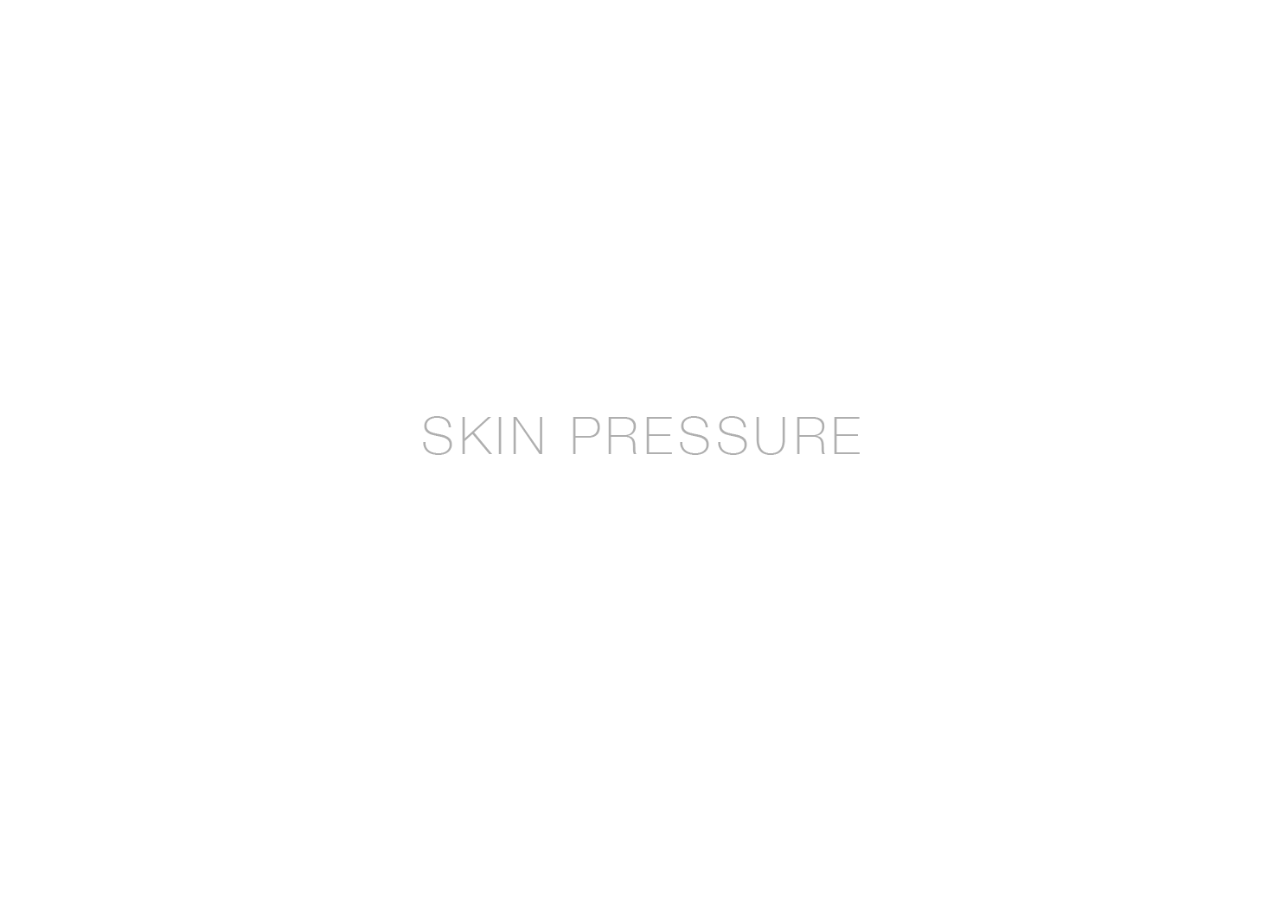
==== map/basic.html @ b2c2fc76 "d" ====
<!DOCTYPE html>
<html>
<head>
  <title>Skin pressure</title>
  <link rel="stylesheet" media="all" href="jquery-jvectormap.css"/>
  <script src="assets/jquery-1.8.2.js"></script>
  <script src="../jquery-jvectormap.js"></script>
  <script src="../lib/jquery-mousewheel.js"></script>

  <script src="../src/jvectormap.js"></script>

  <script src="../src/abstract-element.js"></script>
  <script src="../src/abstract-canvas-element.js"></script>
  <script src="../src/abstract-shape-element.js"></script>

  <script src="../src/svg-element.js"></script>
  <script src="../src/svg-group-element.js"></script>
  <script src="../src/svg-canvas-element.js"></script>
  <script src="../src/svg-shape-element.js"></script>
  <script src="../src/svg-path-element.js"></script>
  <script src="../src/svg-circle-element.js"></script>
  <script src="../src/svg-image-element.js"></script>
  <script src="../src/svg-text-element.js"></script>

  <script src="../src/vml-element.js"></script>
  <script src="../src/vml-group-element.js"></script>
  <script src="../src/vml-canvas-element.js"></script>
  <script src="../src/vml-shape-element.js"></script>
  <script src="../src/vml-path-element.js"></script>
  <script src="../src/vml-circle-element.js"></script>
  <script src="../src/vml-image-element.js"></script>

  <script src="../src/map-object.js"></script>
  <script src="../src/region.js"></script>
  <script src="../src/marker.js"></script>

  <script src="../src/vector-canvas.js"></script>
  <script src="../src/simple-scale.js"></script>
  <script src="../src/ordinal-scale.js"></script>
  <script src="../src/numeric-scale.js"></script>
  <script src="../src/color-scale.js"></script>
  <script src="../src/legend.js"></script>
  <script src="../src/data-series.js"></script>
  <script src="../src/proj.js"></script>
  <script src="../src/map.js"></script>
  <script src="assets/jquery-jvectormap-world-mill-en.js"></script>
  <script>

    $(document).ready(function() {
      
    $("#start1").fadeIn(2000);
    $("#start1").delay(2000).fadeOut(400);
    $("#start2").delay(3800).fadeIn();
    $("#Eric").delay(3900).fadeIn();
    $("#Asfand").delay(3900).fadeIn();
    $("#Zainab").delay(3910).fadeIn();
    $("#Silva").delay(3900).fadeIn();
    $("#Michael").delay(3900).fadeIn();
    $("#start3").delay(6000).fadeIn();
    $("#start2").delay(4000).fadeOut();
    $("#start3").delay(2000).fadeOut();
    $("#start4").delay(9000).fadeIn();
    $("#start4").delay(2500).fadeOut();
    $("#start5").delay(12000).fadeIn();
    $("#start6").delay(14000).fadeIn();
    $("#start7").delay(15000).fadeIn();
    $("#start8").delay(16000).fadeIn();
    $("#Silva").delay(8100).fadeOut();
    $("#Zainab").delay(10100).fadeOut();
    $("#Asfand").delay(11100).fadeOut();
    $("#Eric").delay(12100).fadeOut();
    $("#Michael").delay(13100).fadeOut();
    $("#start5").delay(7000).fadeOut();
    $("#start6").delay(5000).fadeOut();
    $("#start7").delay(4000).fadeOut();
    $("#start8").delay(3000).fadeOut();

});


// $(document).ready(function() {

// });

$(document).ready(function() {
  $("#map1").delay(24000).fadeIn(200);
  $("#map1").css({"-webkit-filter" : "blur(5px)"});
// });

// $(document).ready(function() {
$(".phantom").fadeIn(200);
// $("#blurbutton").delay(24000).fadeIn(200).css({"display" : "inline-block"});
$("#guide").delay(24000).fadeIn(200);
$("#start9").delay(20000).fadeIn(200);
$("#start10").delay(20000).fadeIn(200);
$("#start9").delay(4000).fadeOut(200);
$("#start10").delay(4000).fadeOut(200);

$('.phantom').click(function(){
      $('.popImage').fadeOut();
      $(this).fadeOut();
      $("#blurbutton").fadeOut();
      $("#start9").fadeOut();
      $("#start10").fadeOut();
      $("#map1").css({"-webkit-filter" : "blur(0px)"});
      $("#guide").fadeIn(200);
      $("#guide").css({"display" : "inline-block"});
    });
  });


function showMap(){
    jQuery(function(){

      var $ = jQuery;

      $('#map1').vectorMap({
        map: 'world_mill_en',
        zoomButtons : false,
        zoomOnScroll: false,
        backgroundColor:  "#C1ECFA",
        panOnDrag: true,
        focusOn: {
          x: 0.5,
          y: 0.5,
          scale: 1,
          animate: true
        },


        onRegionClick: function(event, code) 
                {

//   $('.phantom').click(function () {
//     $(this).fadeOut();
// });

  
if (code === 'PL') { 
    $(".phantom").fadeIn();
    $('#popImagePL').delay(100).fadeIn("fast");
    $('#popImagePL').css('top', '36%');
    $('#popImagePL').css('left', '52%');
     e.stopPropagation();
  
} 

  if (code === 'US') { 
    $(".phantom").fadeIn();
    $('#popImageUS').delay(100).fadeIn("fast");
    $('#popImageUS').css('top', '40%');
    $('#popImageUS').css('left', '25%');
     e.stopPropagation();
  
} 

if (code === 'PK') { 
    $(".phantom").fadeIn();
    $('#popImagePK').delay(100).fadeIn("fast");
    $('#popImagePK').css('top', '50%');
    $('#popImagePK').css('left', '40%');
     e.stopPropagation();
} 

if (code === 'KR') { 
    $(".phantom").fadeIn();
    $('#popImageKR').delay(100).fadeIn("fast");
    $('#popImageKR').css('top', '45%');
    $('#popImageKR').css('left', '80%');
     e.stopPropagation();
} 

if (code === 'ET') { 
    $(".phantom").fadeIn();
    $('#popImageET').delay(100).fadeIn("fast");
    $('#popImageET').css('top', '60%');
    $('#popImageET').css('left', '58%');
     e.stopPropagation();
} 

if (code === 'TZ') { 
    $(".phantom").fadeIn();
    $('#popImageTZ').delay(100).fadeIn("fast");
    $('#popImageTZ').css('top', '68%');
    $('#popImageTZ').css('left', '57%');
     e.stopPropagation();
} 

if (code === 'RU') { 
    $(".phantom").fadeIn();
    $('#popImageRU').delay(100).fadeIn("fast");
    $('#popImageRU').css('top', '32%');
    $('#popImageRU').css('left', '60%');
     e.stopPropagation();
} 

if (code === 'CN') { 
    $(".phantom").fadeIn();
    $('#popImageCN').delay(100).fadeIn("fast");
    $('#popImageCN').css('top', '50%');
    $('#popImageCN').css('left', '55%');
     e.stopPropagation();
} 

if (code === 'PH') { 
    $(".phantom").fadeIn();
    $('#popImagePH').delay(100).fadeIn("fast");
    $('#popImagePH').css('top', '55%');
    $('#popImagePH').css('left', '80%');
     e.stopPropagation();
} 

if (code === 'BR') { 
    $(".phantom").fadeIn();
    $('#popImageBR').delay(100).fadeIn("fast");
    $('#popImageBR').css('top', '60%');
    $('#popImageBR').css('left', '30%');
     e.stopPropagation();
} 

if (code === 'MD') { 
    $(".phantom").fadeIn();
    $('#popImageMD').delay(100).fadeIn("fast");
    $('#popImageMD').css('top', '40%');
    $('#popImageMD').css('left', '57%');
     e.stopPropagation();
} 

if (code === 'ID') { 
    $(".phantom").fadeIn();
    $('#popImageID').delay(100).fadeIn("fast");
    $('#popImageID').css('top', '65%');
    $('#popImageID').css('left', '80%');
     e.stopPropagation();
} 

if (code === 'TW') { 
    $(".phantom").fadeIn();
    $('#popImageTW').delay(100).fadeIn("fast");
    $('#popImageTW').css('top', '55%');
    $('#popImageTW').css('left', '80%');
     e.stopPropagation();
} 





 
                },
        series: {
          regions: [{
            backgroundColor:  "#C1ECFA",
            scale: [ '#402E21', '#F7CCAA'],
            normalizeFunction: 'polynomial',
            values: {
             
              "BR": 300.24,


             
               "CN": 700,
              
               "ET": 30.94,
              
            
               "ID": 300,
             
               "KR": 1100,
               "MD": 1400,
               "PK": 174.79,
             
               "PH": 189.06,
               "PL": 1300,
             
               "RU": 1476.91,
               
               "US": 500,
               "TW": 650,
               "TZ": 50,
             
             }
          }]
        }
      });

  $("#button1").click(function() {
    $("#guide").fadeIn();
      $("#player").fadeOut();
      $(this).fadeOut();
      $(".popImage").hide();
      $(".phantom").hide();
      $("#vid")[0].pause();

    });
    })
}

setTimeout(showMap, 25000);

$(document).ready(function() {

$('.popImage').click(function () {
  $("#guide").fadeOut();
});

$('#PL1').click(function () {
    $("#button1").fadeIn();
    $('#player').fadeIn();
    $("#vid").html('<source src="videos/Gabriela Naumnik from Poland.mp4" type="video/mp4"></source>');
      $("#vid")[0].load();
       $("#vid")[0].play();
});

$('#PL2').click(function () {
    $("#button1").fadeIn();
    $('#player').fadeIn();
    $("#vid").html('<source src="https://www.youtube.com/watch?v=CKvHgrQwtzI"></source>');
      $("#vid")[0].load();
      $("#vid")[0].play();
});


$('#US1').click(function () {
    $("#button1").fadeIn();
    $('#player').fadeIn();
    $("#vid").html('<source src="https://www.youtube.com/watch?v=yjrnX8GFI-k"></source>');
      $("#vid")[0].load();
      $("#vid")[0].play();
});

$('#US2').click(function () {
    $("#button1").fadeIn();
    $('#player').fadeIn();
    $("#vid").html('<source src="https://www.youtube.com/watch?v=0zKVj6i7W5E"></source>');
      $("#vid")[0].load();
      $("#vid")[0].play();
});

$('#US3').click(function () {
    $("#button1").fadeIn();
    $('#player').fadeIn();
    $("#vid").html('<source src="videos/Brian Leichus from United States.mp4" type="video/mp4"></source>');
      $("#vid")[0].load();
      $("#vid")[0].play();
});

$('#PK1').click(function () {
    $("#button1").fadeIn();
    $('#player').fadeIn();
    $("#vid").html('<source src="videos/Asfand Yar Khan Tareen.mp4" type="video/mp4"></source>');
      $("#vid")[0].load();
      $("#vid")[0].play();
});

$('#PK2').click(function () {
    $("#button1").fadeIn();
    $('#player').fadeIn();
    $("#vid").html('<source src="https://www.youtube.com/watch?v=kxNXpmXjn4k"></source>');
      $("#vid")[0].load();
      $("#vid")[0].play();
});

$('#PK3').click(function () {
    $("#button1").fadeIn();
    $('#player').fadeIn();
    $("#vid").html('<source src="https://www.youtube.com/watch?v=6Immih4_R08"></source>');
      $("#vid")[0].load();
      $("#vid")[0].play();
});

$('#KR1').click(function () {
    $("#button1").fadeIn();
    $('#player').fadeIn();
    $("#vid").html('<source src="https://www.youtube.com/watch?v=CIKdg4O4ZM4"></source>');
      $("#vid")[0].load();
      $("#vid")[0].play();
});

$('#ET1').click(function () {
    $("#button1").fadeIn();
    $('#player').fadeIn();
    $("#vid").html('<source src="https://www.youtube.com/watch?v=bk-vHAk1qGg" type="video/mp4"></source>');
      $("#vid")[0].load();
      $("#vid")[0].play();
});

$('#TZ1').click(function () {
    $("#button1").fadeIn();
    $('#player').fadeIn();
    $("#vid").html('<source src="https://www.youtube.com/watch?v=GLoa_kH1OdA" type="video/mp4"></source>');
      $("#vid")[0].load();
      $("#vid")[0].play();
});

$('#CN1').click(function () {
    $("#button1").fadeIn();
    $('#player').fadeIn();
    $("#vid").html('<source src="https://www.youtube.com/watch?v=yDdzOiLeX_E"></source>');
      $("#vid")[0].load();
      $("#vid")[0].play();
});

$('#CN2').click(function () {
    $("#button1").fadeIn();
    $('#player').fadeIn();
    $("#vid").html('<source src="https://www.youtube.com/watch?v=VKdYf7qQX3w" type="video/mp4"></source>');
      $("#vid")[0].load();
      $("#vid")[0].play();
});

$('#RU1').click(function () {
    $("#button1").fadeIn();
    $('#player').fadeIn();
    $("#vid").html('<source src="https://www.youtube.com/watch?v=98367a1neds" type="video/mp4"></source>');
      $("#vid")[0].load();
      $("#vid")[0].play();
});

$('#PH1').click(function () {
    $("#button1").fadeIn();
    $('#player').fadeIn();
    $("#vid").html('<source src="https://www.youtube.com/watch?v=T6rU5Pok4Ww" type="video/mp4"></source>');
      $("#vid")[0].load();
      $("#vid")[0].play();
});

//new ones

$('#BR1').click(function () {
    $("#button1").fadeIn();
    $('#player').fadeIn();
    $("#vid").html('<source src="videos/Konig Chen from Brazil.mp4" type="video/mp4"></source>');
      $("#vid")[0].load();
      $("#vid")[0].play();
});

$('#ID1').click(function () {
    $("#button1").fadeIn();
    $('#player').fadeIn();
    $("#vid").html('<source src="videos/Carlo Gabriel from Indonesia.mp4" type="video/mp4"></source>');
      $("#vid")[0].load();
      $("#vid")[0].play();
});

$('#MD1').click(function () {
    $("#button1").fadeIn();
    $('#player').fadeIn();
    $("#vid").html('<source src="https://www.youtube.com/embed/_ubJAv17uY0" frameborder="0" allowfullscreen>');
      // $("#vid")[0].load();
      // $("#vid")[0].play();
});

$('#TW1').click(function () {
    $("#button1").fadeIn();
    $('#player').fadeIn();
    $("#vid").html('<source src="videos/Konig Chen from Taiwan.mp4" type="video/mp4"></source>');
      $("#vid")[0].load();
      $("#vid")[0].play();
});




$(".hoverable").hover(function() {
          $(this).animate({ opacity: '0.4'}, { duration: 200,});
        }, function() {
          $(this).animate({ opacity: '1' }, { duration: 200,});
      });
// $("#PL1").hover(function() {
    $("#textPL1").text("GABRIELA FROM POLAND");
    $("#textPL2").text("KONRAD FROM POLAND");
    $("#textET1").text("MICHAEL FROM ETHIOPIA");
    $("#textCN1").text("OLIVIA FROM CHINA");
    $("#textCN2").text("HENRY FROM CHINA");
    $("#textKR1").text("ERIC FROM SOUTH KOREA");
    $("#textPK1").text("ASFAND FROM PAKISTAN");
    $("#textPK2").text("HAIDER FROM PAKISTAN");
    $("#textPK3").text("ZAINAB FROM PAKISTAN");
    $("#textPH1").text("AGNES FROM PHILIPPINES");
    $("#textRU1").text("OLESYA FROM RUSSIA");
    $("#textTZ1").text("SILVANUS FROM TANZANIA");
    $("#textUS1").text("AGNES FROM USA");
    $("#textUS2").text("HENRY FROM USA");
    $("#textUS3").text("BRIAN FROM USA");
    $("#textBR1").text("KONIG FROM BRAZIL");
    $("#textTW1").text("KONIG FROM TAIWAN");
    $("#textID1").text("CARLO FROM INDONESIA");
    $("#textUS3").text("BRIAN FROM USA");
    $("#textMD1").text("IULIAN FROM MOLDOVA");

    $("#start2").text("Our beauty standards are more and more stringent for men and women,");
    $("#start3").text("especially regarding skin color.");
    $("#start4").text("This is not just a matter of beauty.");
    $("#start5").text("Skin tone can affects a person's chances of:");
    $("#start6").text("getting a job, ");
    $("#start7").text("getting married, ");
    $("#start8").text("or simply being respected.");
    $("#start9").text("We asked people from around the world about the  skin color expectation in their countries.");
    $("#start10").text("Here's what we got.");


});


  </script>
</head>
<body>


<img src="SKINP.png" id="start1">
<div class="start" id="start2"></div>
<div class="start" id="start3"></div>
<div class="start" id="start4"></div>
<div class="start" id="start5"></div>
<div class="start" id="start6"></div>
<div class="start" id="start7"></div>
<div class="start" id="start8"></div>




<div id="map1" style="width: 100%; height: 100vh; padding:0;
    margin:0;
    float: left; "></div>

        <div class="phantom"></div>
 <div id="wrapper" style="text-align: center">  
    <div class="start" id="blurbutton">click to see videos</div>
    <div class="start" id="guide">click on a country to watch</div>
    <div class="start" id="start9"></div>
<div class="start" id="start10"></div>
</div>


<img src="images/EricT.png" class="startImage" id="Eric">
<img src="images/MichaelT.png" class="startImage" id="Michael">
<img src="images/ZainabT.png" class="startImage" id="Zainab">
<img src="images/SilvanusT.png" class="startImage" id="Silva">
<img src="images/AsfandT.png" class="startImage" id="Asfand">


  



<div class= "popImage" id="popImagePL">
<span id="PL1" ><img src="images/Gabriela.png" class="hoverable">
<p class="videoText" id = "textPL1" align="center"></p>
</span>
<span id="PL2" ><img src = "images/Konrad.png" class="hoverable">
<p class="videoText" id = "textPL2" align="center"></p>
</span>
</div>

<div class= "popImage" id="popImageUS">
<span id="US1" ><img src="images/Agnes.png" class="hoverable">
<p class="videoText" id = "textUS1" align="center"></p>
</span>
<span id="US2" ><img src = "images/Henry.png" class="hoverable">
<p class="videoText" id = "textUS2" align="center"></p>
</span>
<span id="US3" ><img src = "images/Brian.png" class="hoverable">
<p class="videoText" id = "textUS3" align="center"></p>
</span>
</div>

<div class= "popImage" id="popImagePK">
<span id="PK1" ><img src="images/Asfand.png" class="hoverable">
<p class="videoText" id = "textPK1" align="center"></p>
</span>
<span id="PK2" ><img src = "images/Haider.png" class="hoverable">
<p class="videoText" id = "textPK2" align="center"></p>
</span>
<span id="PK3" ><img src = "images/Zainab.png" class="hoverable">
<p class="videoText" id = "textPK3" align="center"></p>
</span>
</div>

<div class= "popImage" id="popImageKR">
<span id="KR1" ><img src="images/Eric.png" class="hoverable">
<p class="videoText" id = "textKR1" align="center"></p>
</span>
</div>

<div class= "popImage" id="popImageET">
<span id="ET1" ><img src="images/Michael.png" class="hoverable">
<p class="videoText" id = "textET1" align="center"></p>
</span>
</div>

<div class= "popImage" id="popImageTZ">
<span id="TZ1" ><img src="images/Silva.png" class="hoverable">
<p class="videoText" id = "textTZ1" align="center"></p>
</span>
</div>

<div class= "popImage" id="popImageRU">
<span id="RU1" ><img src="images/Olesya.png" class="hoverable">
<p class="videoText" id = "textRU1" align="center"></p>
</span>
</div>

<div class= "popImage" id="popImageCN">
<span id="CN1" ><img src="images/Olivia.png" class="hoverable">
<p class="videoText" id = "textCN1" align="center"></p>
</span>
<span id="CN2" ><img src="images/Henry.png" class="hoverable">
<p class="videoText" id = "textCN2" align="center"></p>
</span>
</div>

<div class= "popImage" id="popImagePH">
<span id="PH1" ><img src="images/Agnes.png" class="hoverable">
<p class="videoText" id = "textPH1" align="center"></p>
</span>
</div>

<div class= "popImage" id="popImageBR">
<span id="BR1" ><img src="images/Konig.png" class="hoverable">
<p class="videoText" id = "textBR1" align="center"></p>
</span>
</div>

<div class= "popImage" id="popImageID">
<span id="ID1" ><img src="images/Carlo.png" class="hoverable">
<p class="videoText" id = "textID1" align="center"></p>
</span>
</div>

<div class= "popImage" id="popImageMD">
<span id="MD1" ><img src="images/Iulian.png" class="hoverable">
<p class="videoText" id = "textMD1" align="center"></p>
</span>
</div>

<div class= "popImage" id="popImageTW">
<span id="TW1" ><img src="images/Konig.png" class="hoverable">
<p class="videoText" id = "textTW1" align="center"></p>
</span>
</div>



     <div id="player">
       <iframe id="vid" width="100%" height="100%"  >
  </iframe>
     </div>

        <button id="button1">X</button>

</body>
</html>
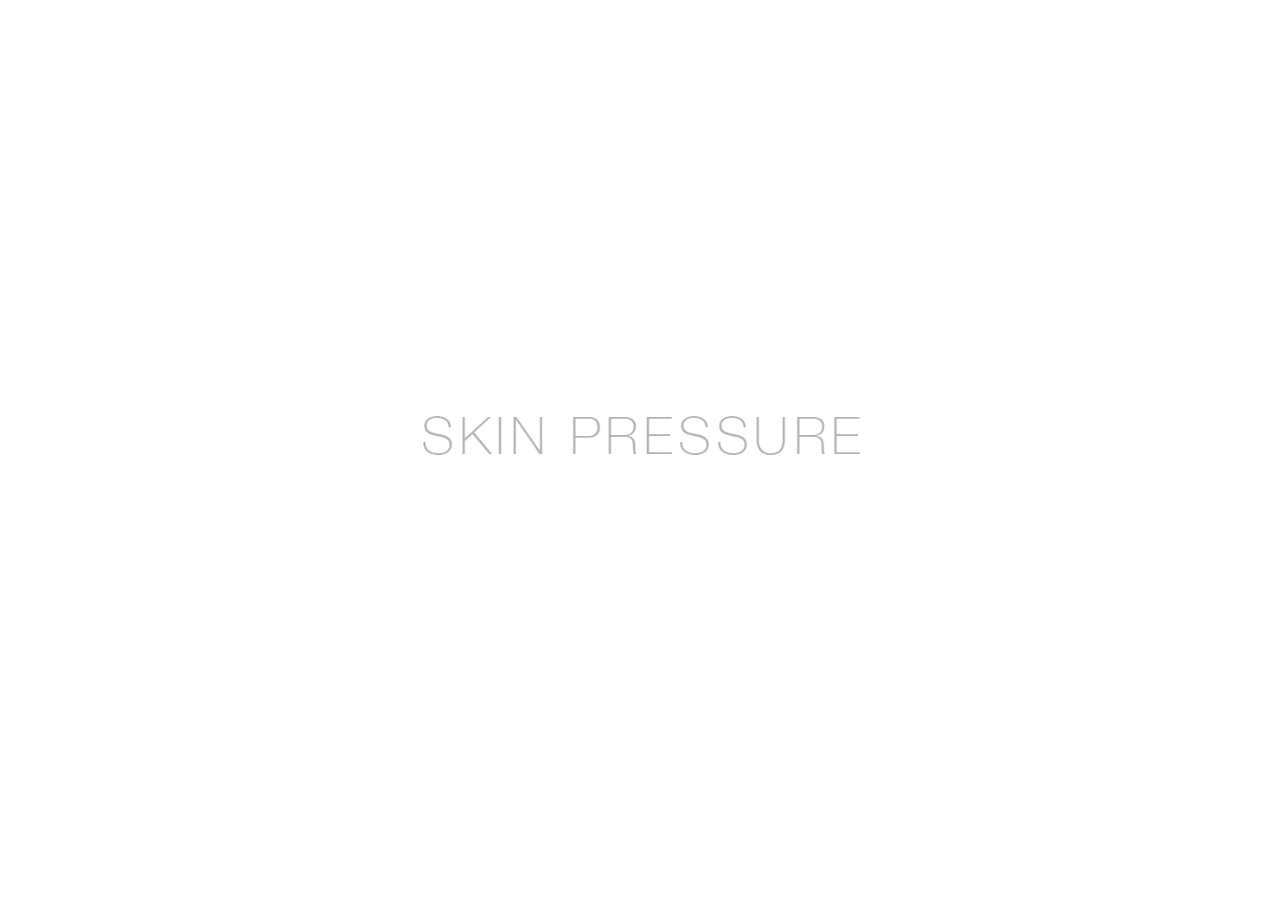
==== commit 8458ea6a: "WORKING" ====
--- a/map/basic.html
+++ b/map/basic.html
@@ -45,6 +45,8 @@
   <script src="../src/map.js"></script>
   <script src="assets/jquery-jvectormap-world-mill-en.js"></script>
   <script>
+
+
 
     $(document).ready(function() {
       
@@ -84,11 +86,11 @@
 
 $(document).ready(function() {
   $("#map1").delay(24000).fadeIn(200);
-  $("#map1").css({"-webkit-filter" : "blur(5px)"});
+ // $("#map1").css({"-webkit-filter" : "blur(5px)"});
 // });
 
 // $(document).ready(function() {
-$(".phantom").fadeIn(200);
+//$(".phantom").fadeIn(200);
 // $("#blurbutton").delay(24000).fadeIn(200).css({"display" : "inline-block"});
 $("#guide").delay(24000).fadeIn(200);
 $("#start9").delay(20000).fadeIn(200);
@@ -97,12 +99,12 @@
 $("#start10").delay(4000).fadeOut(200);
 
 $('.phantom').click(function(){
-      $('.popImage').fadeOut();
-      $(this).fadeOut();
-      $("#blurbutton").fadeOut();
-      $("#start9").fadeOut();
+     $('.popImage').fadeOut();
+       $(this).fadeOut();
+    $("#blurbutton").fadeOut();
+     $("#start9").fadeOut();
       $("#start10").fadeOut();
-      $("#map1").css({"-webkit-filter" : "blur(0px)"});
+   $("#map1").css({"-webkit-filter" : "blur(0px)"});
       $("#guide").fadeIn(200);
       $("#guide").css({"display" : "inline-block"});
     });
@@ -286,11 +288,12 @@
 
   $("#button1").click(function() {
     $("#guide").fadeIn();
-      $("#player").fadeOut();
+      $("#frame").fadeOut();
       $(this).fadeOut();
       $(".popImage").hide();
       $(".phantom").hide();
-      $("#vid")[0].pause();
+      $("#player").fadeOut();
+      player.stopVideo();
 
     });
     })
@@ -300,164 +303,11 @@
 
 $(document).ready(function() {
 
-$('.popImage').click(function () {
-  $("#guide").fadeOut();
-});
-
-$('#PL1').click(function () {
-    $("#button1").fadeIn();
-    $('#player').fadeIn();
-    $("#vid").html('<source src="videos/Gabriela Naumnik from Poland.mp4" type="video/mp4"></source>');
-      $("#vid")[0].load();
-       $("#vid")[0].play();
-});
-
-$('#PL2').click(function () {
-    $("#button1").fadeIn();
-    $('#player').fadeIn();
-    $("#vid").html('<source src="https://www.youtube.com/watch?v=CKvHgrQwtzI"></source>');
-      $("#vid")[0].load();
-      $("#vid")[0].play();
-});
-
-
-$('#US1').click(function () {
-    $("#button1").fadeIn();
-    $('#player').fadeIn();
-    $("#vid").html('<source src="https://www.youtube.com/watch?v=yjrnX8GFI-k"></source>');
-      $("#vid")[0].load();
-      $("#vid")[0].play();
-});
-
-$('#US2').click(function () {
-    $("#button1").fadeIn();
-    $('#player').fadeIn();
-    $("#vid").html('<source src="https://www.youtube.com/watch?v=0zKVj6i7W5E"></source>');
-      $("#vid")[0].load();
-      $("#vid")[0].play();
-});
-
-$('#US3').click(function () {
-    $("#button1").fadeIn();
-    $('#player').fadeIn();
-    $("#vid").html('<source src="videos/Brian Leichus from United States.mp4" type="video/mp4"></source>');
-      $("#vid")[0].load();
-      $("#vid")[0].play();
-});
-
-$('#PK1').click(function () {
-    $("#button1").fadeIn();
-    $('#player').fadeIn();
-    $("#vid").html('<source src="videos/Asfand Yar Khan Tareen.mp4" type="video/mp4"></source>');
-      $("#vid")[0].load();
-      $("#vid")[0].play();
-});
-
-$('#PK2').click(function () {
-    $("#button1").fadeIn();
-    $('#player').fadeIn();
-    $("#vid").html('<source src="https://www.youtube.com/watch?v=kxNXpmXjn4k"></source>');
-      $("#vid")[0].load();
-      $("#vid")[0].play();
-});
-
-$('#PK3').click(function () {
-    $("#button1").fadeIn();
-    $('#player').fadeIn();
-    $("#vid").html('<source src="https://www.youtube.com/watch?v=6Immih4_R08"></source>');
-      $("#vid")[0].load();
-      $("#vid")[0].play();
-});
-
-$('#KR1').click(function () {
-    $("#button1").fadeIn();
-    $('#player').fadeIn();
-    $("#vid").html('<source src="https://www.youtube.com/watch?v=CIKdg4O4ZM4"></source>');
-      $("#vid")[0].load();
-      $("#vid")[0].play();
-});
-
-$('#ET1').click(function () {
-    $("#button1").fadeIn();
-    $('#player').fadeIn();
-    $("#vid").html('<source src="https://www.youtube.com/watch?v=bk-vHAk1qGg" type="video/mp4"></source>');
-      $("#vid")[0].load();
-      $("#vid")[0].play();
-});
-
-$('#TZ1').click(function () {
-    $("#button1").fadeIn();
-    $('#player').fadeIn();
-    $("#vid").html('<source src="https://www.youtube.com/watch?v=GLoa_kH1OdA" type="video/mp4"></source>');
-      $("#vid")[0].load();
-      $("#vid")[0].play();
-});
-
-$('#CN1').click(function () {
-    $("#button1").fadeIn();
-    $('#player').fadeIn();
-    $("#vid").html('<source src="https://www.youtube.com/watch?v=yDdzOiLeX_E"></source>');
-      $("#vid")[0].load();
-      $("#vid")[0].play();
-});
-
-$('#CN2').click(function () {
-    $("#button1").fadeIn();
-    $('#player').fadeIn();
-    $("#vid").html('<source src="https://www.youtube.com/watch?v=VKdYf7qQX3w" type="video/mp4"></source>');
-      $("#vid")[0].load();
-      $("#vid")[0].play();
-});
-
-$('#RU1').click(function () {
-    $("#button1").fadeIn();
-    $('#player').fadeIn();
-    $("#vid").html('<source src="https://www.youtube.com/watch?v=98367a1neds" type="video/mp4"></source>');
-      $("#vid")[0].load();
-      $("#vid")[0].play();
-});
-
-$('#PH1').click(function () {
-    $("#button1").fadeIn();
-    $('#player').fadeIn();
-    $("#vid").html('<source src="https://www.youtube.com/watch?v=T6rU5Pok4Ww" type="video/mp4"></source>');
-      $("#vid")[0].load();
-      $("#vid")[0].play();
-});
-
-//new ones
-
-$('#BR1').click(function () {
-    $("#button1").fadeIn();
-    $('#player').fadeIn();
-    $("#vid").html('<source src="videos/Konig Chen from Brazil.mp4" type="video/mp4"></source>');
-      $("#vid")[0].load();
-      $("#vid")[0].play();
-});
-
-$('#ID1').click(function () {
-    $("#button1").fadeIn();
-    $('#player').fadeIn();
-    $("#vid").html('<source src="videos/Carlo Gabriel from Indonesia.mp4" type="video/mp4"></source>');
-      $("#vid")[0].load();
-      $("#vid")[0].play();
-});
-
-$('#MD1').click(function () {
-    $("#button1").fadeIn();
-    $('#player').fadeIn();
-    $("#vid").html('<source src="https://www.youtube.com/embed/_ubJAv17uY0" frameborder="0" allowfullscreen>');
-      // $("#vid")[0].load();
-      // $("#vid")[0].play();
-});
-
-$('#TW1').click(function () {
-    $("#button1").fadeIn();
-    $('#player').fadeIn();
-    $("#vid").html('<source src="videos/Konig Chen from Taiwan.mp4" type="video/mp4"></source>');
-      $("#vid")[0].load();
-      $("#vid")[0].play();
-});
+
+
+   // 2. This code loads the IFrame frame API code asynchronously.
+
+
 
 
 
@@ -489,7 +339,7 @@
     $("#textUS3").text("BRIAN FROM USA");
     $("#textMD1").text("IULIAN FROM MOLDOVA");
 
-    $("#start2").text("Our beauty standards are more and more stringent for men and women,");
+    $("#start2").text("Our beauty standards are more and more restrictive for men and women,");
     $("#start3").text("especially regarding skin color.");
     $("#start4").text("This is not just a matter of beauty.");
     $("#start5").text("Skin tone can affects a person's chances of:");
@@ -508,6 +358,7 @@
 <body>
 
 
+
 <img src="SKINP.png" id="start1">
 <div class="start" id="start2"></div>
 <div class="start" id="start3"></div>
@@ -526,7 +377,7 @@
 
         <div class="phantom"></div>
  <div id="wrapper" style="text-align: center">  
-    <div class="start" id="blurbutton">click to see videos</div>
+
     <div class="start" id="guide">click on a country to watch</div>
     <div class="start" id="start9"></div>
 <div class="start" id="start10"></div>
@@ -640,14 +491,263 @@
 </span>
 </div>
 
-
-
-     <div id="player">
-       <iframe id="vid" width="100%" height="100%"  >
-  </iframe>
+        <button id="button1">X</button>
+
+     <div id="frame">
+
+<div id="player"></div>
+
+
+
+<!--        <iframe id="vid" width="100%" height="100%" frameborder="0" allowfullscreen src="https://www.youtube.com/embed/CKvHgrQwtzI">
+  </iframe> -->
      </div>
 
-        <button id="button1">X</button>
+     <script>
+ // 2. This code loads the IFrame Player API code asynchronously.
+      var tag = document.createElement('script');
+
+      tag.src = "https://www.youtube.com/iframe_api";
+      var firstScriptTag = document.getElementsByTagName('script')[0];
+      firstScriptTag.parentNode.insertBefore(tag, firstScriptTag);
+
+      // 3. This function creates an <iframe> (and YouTube player)
+      //    after the API code downloads.
+      var player;
+      function onYouTubeIframeAPIReady() {
+        player = new YT.Player('player', {
+          height: '100%',
+          width: '100%',
+          videoId: 'M7lc1UVf-VE',
+          events: {
+            'onReady': onPlayerReady,
+            'onStateChange': onPlayerStateChange
+          }
+        });
+      }
+
+      // 4. The API will call this function when the video player is ready.
+      function onPlayerReady(event) {
+        event.target.playVideo();
+      }
+
+      // 5. The API calls this function when the player's state changes.
+      //    The function indicates that when playing a video (state=1),
+      //    the player should play for six seconds and then stop.
+      var done = false;
+      function onPlayerStateChange(event) {
+        if (event.data == YT.PlayerState.PLAYING && !done) {
+          setTimeout(stopVideo, 6000);
+          done = true;
+        }
+      }
+      function stopVideo() {
+        player.stopVideo();
+      }
+
+function myFunction() {
+    player.loadVideoById("Vw4KVoEVcr0", 0, "default");
+}
+
+$('.popImage').click(function () {
+  $("#guide").fadeOut();
+});
+
+$('#PL1').click(function () {
+    $("#button1").fadeIn();
+    $('#frame').fadeIn();
+    $("#vid").html('<source src="videos/Gabriela Naumnik from Poland.mp4" type="video/mp4"></source>');
+      $("#vid")[0].load();
+       $("#vid")[0].play();
+});
+
+$('#PL2').click(function () {
+    $("#button1").fadeIn();
+    $('#frame').fadeIn();
+    $('#player').fadeIn();
+    player.loadVideoById("CKvHgrQwtzI", 0, "large");
+    // $("#vid").src="https://www.youtube.com/embed/CKvHgrQwtzI";
+    //     $('#vid').fadeIn();
+      // $("#vid")[0].load();
+      // $("#vid")[0].play();
+});
+
+
+$('#US1').click(function () {
+    $("#button1").fadeIn();
+    $('#frame').fadeIn();
+    $('#player').fadeIn();
+    player.loadVideoById("yjrnX8GFI-k", 0, "large");
+
+});
+
+$('#US2').click(function () {
+    $("#button1").fadeIn();
+    $('#frame').fadeIn();
+    $('#player').fadeIn();
+
+    player.loadVideoById("0zKVj6i7W5E", 0, "large");
+});
+
+$('#US3').click(function () {
+    // $("#button1").fadeIn();
+    // $('#frame').fadeIn();
+    // $("#vid").html('<source src="videos/Brian Leichus from United States.mp4" type="video/mp4"></source>');
+    //   $("#vid")[0].load();
+    //   $("#vid")[0].play();
+});
+
+$('#PK1').click(function () {
+    // $("#button1").fadeIn();
+    // $('#frame').fadeIn();
+    // $("#vid").html('<source src="videos/Asfand Yar Khan Tareen.mp4" type="video/mp4"></source>');
+    //   $("#vid")[0].load();
+    //   $("#vid")[0].play();
+});
+
+$('#PK2').click(function () {
+    $("#button1").fadeIn();
+    $('#frame').fadeIn();
+    $('#player').fadeIn();
+
+        player.loadVideoById("kxNXpmXjn4k", 0, "large");
+    // $("#vid").html('<source src="https://www.youtube.com/watch?v=kxNXpmXjn4k"></source>');
+    //   $("#vid")[0].load();
+    //   $("#vid")[0].play();
+});
+
+$('#PK3').click(function () {
+    $("#button1").fadeIn();
+    $('#frame').fadeIn();
+    $('#player').fadeIn();
+
+            player.loadVideoById("6Immih4_R08", 0, "large");
+
+    // $("#vid").html('<source src="https://www.youtube.com/watch?v=6Immih4_R08"></source>');
+    //   $("#vid")[0].load();
+    //   $("#vid")[0].play();
+});
+
+$('#KR1').click(function () {
+    $("#button1").fadeIn();
+    $('#frame').fadeIn();
+    $('#player').fadeIn();
+
+    player.loadVideoById("CIKdg4O4ZM4", 0, "large");
+    // $("#vid").html('<source src="https://www.youtube.com/watch?v=CIKdg4O4ZM4"></source>');
+    //   $("#vid")[0].load();
+    //   $("#vid")[0].play();
+});
+
+$('#ET1').click(function () {
+    $("#button1").fadeIn();
+    $('#frame').fadeIn();
+    $('#player').fadeIn();
+
+        player.loadVideoById("bk-vHAk1qGg", 0, "large");
+
+    // $("#vid").html('<source src="https://www.youtube.com/watch?v=bk-vHAk1qGg" type="video/mp4"></source>');
+    //   $("#vid")[0].load();
+    //   $("#vid")[0].play();
+});
+
+$('#TZ1').click(function () {
+    $("#button1").fadeIn();
+    $('#frame').fadeIn();
+    $('#player').fadeIn();
+
+    player.loadVideoById("GLoa_kH1OdA", 0, "large");
+    // $("#vid").html('<source src="https://www.youtube.com/watch?v=GLoa_kH1OdA" type="video/mp4"></source>');
+    //   $("#vid")[0].load();
+    //   $("#vid")[0].play();
+});
+
+$('#CN1').click(function () {
+    $("#button1").fadeIn();
+    $('#frame').fadeIn();
+    $('#player').fadeIn();
+
+    player.loadVideoById("yDdzOiLeX_E", 0, "large");
+    // $("#vid").html('<source src="https://www.youtube.com/watch?v=yDdzOiLeX_E"></source>');
+    //   $("#vid")[0].load();
+    //   $("#vid")[0].play();
+});
+
+$('#CN2').click(function () {
+    $("#button1").fadeIn();
+    $('#frame').fadeIn();
+    $('#player').fadeIn();
+
+    player.loadVideoById("VKdYf7qQX3w", 0, "large");
+    // $("#vid").html('<source src="https://www.youtube.com/watch?v=VKdYf7qQX3w" type="video/mp4"></source>');
+    //   $("#vid")[0].load();
+    //   $("#vid")[0].play();
+});
+
+$('#RU1').click(function () {
+    $("#button1").fadeIn();
+    $('#frame').fadeIn();
+    $('#player').fadeIn();
+
+        player.loadVideoById("98367a1neds", 0, "large");
+    // $("#vid").html('<source src="https://www.youtube.com/watch?v=98367a1neds" type="video/mp4"></source>');
+    //   $("#vid")[0].load();
+    //   $("#vid")[0].play();
+});
+
+$('#PH1').click(function () {
+    $("#button1").fadeIn();
+    $('#frame').fadeIn();
+    $('#player').fadeIn();
+
+    player.loadVideoById("T6rU5Pok4Ww", 0, "large");
+    // $("#vid").html('<source src="https://www.youtube.com/watch?v=T6rU5Pok4Ww" type="video/mp4"></source>');
+    //   $("#vid")[0].load();
+    //   $("#vid")[0].play();
+});
+
+//new ones
+
+$('#BR1').click(function () {
+    // $("#button1").fadeIn();
+    // $('#frame').fadeIn();
+    // $("#vid").html('<source src="videos/Konig Chen from Brazil.mp4" type="video/mp4"></source>');
+    //   $("#vid")[0].load();
+    //   $("#vid")[0].play();
+});
+
+$('#ID1').click(function () {
+    // $("#button1").fadeIn();
+    // $('#frame').fadeIn();
+    // $("#vid").html('<source src="videos/Carlo Gabriel from Indonesia.mp4" type="video/mp4"></source>');
+    //   $("#vid")[0].load();
+    //   $("#vid")[0].play();
+});
+
+$('#MD1').click(function () {
+    $("#button1").fadeIn();
+    $('#frame').fadeIn();
+    $('#player').fadeIn();
+
+    player.loadVideoById("_ubJAv17uY0", 0, "large");
+
+   // $("#vid").src="https://www.youtube.com/embed/_ubJAv17uY0";
+      // $("#vid")[0].load();
+      // $("#vid")[0].play();
+});
+
+$('#TW1').click(function () {
+    // $("#button1").fadeIn();
+    // $('#frame').fadeIn();
+    // $("#vid").html('<source src="videos/Konig Chen from Taiwan.mp4" type="video/mp4"></source>');
+    //   $("#vid")[0].load();
+    //   $("#vid")[0].play();
+});
+
+
+     </script>
+
+
 
 </body>
 </html>
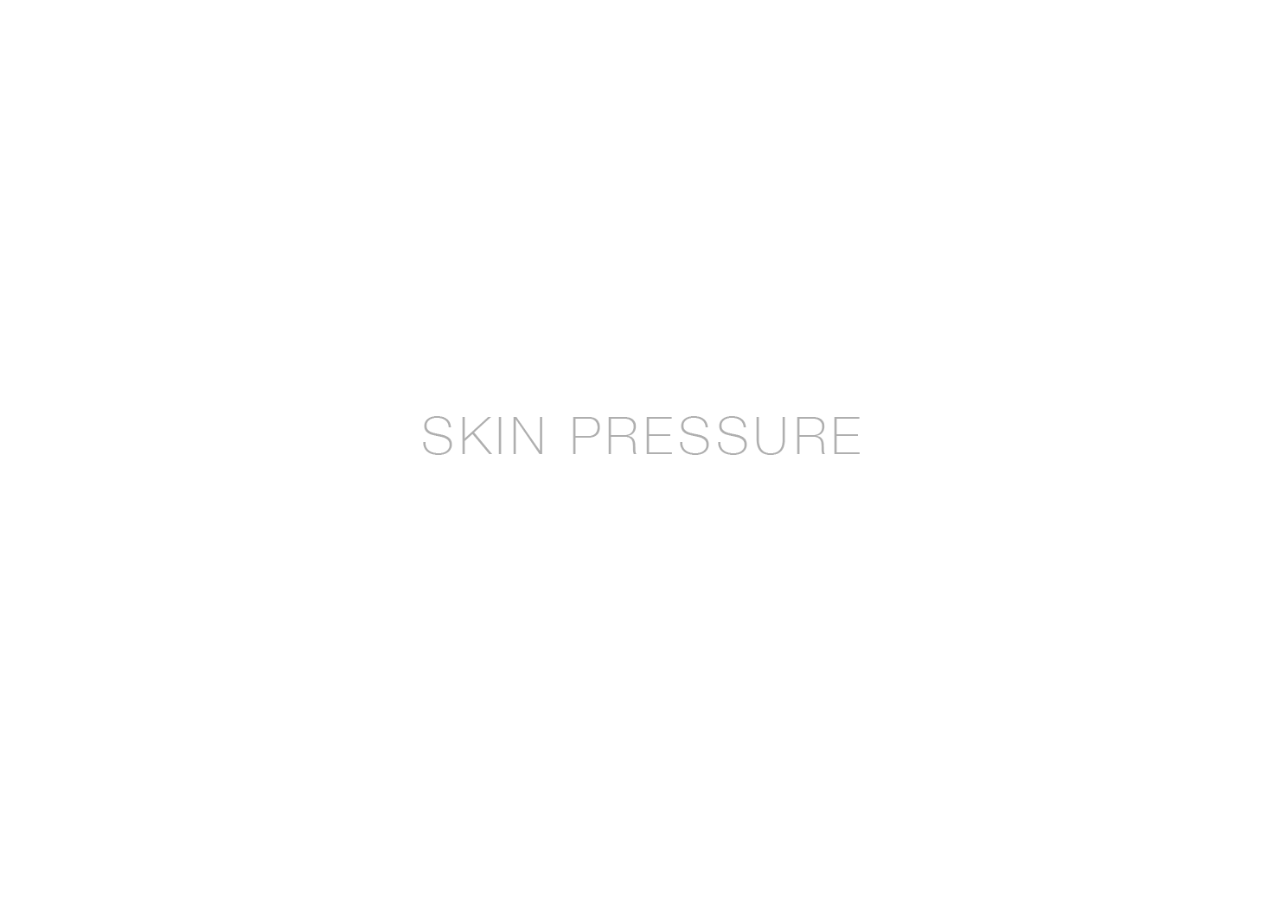
==== commit 5c547821: "corrected" ====
--- a/map/basic.html
+++ b/map/basic.html
@@ -528,7 +528,7 @@
 
       // 4. The API will call this function when the video player is ready.
       function onPlayerReady(event) {
-        event.target.playVideo();
+       // event.target.playVideo();
       }
 
       // 5. The API calls this function when the player's state changes.
@@ -554,11 +554,11 @@
 });
 
 $('#PL1').click(function () {
-    $("#button1").fadeIn();
-    $('#frame').fadeIn();
-    $("#vid").html('<source src="videos/Gabriela Naumnik from Poland.mp4" type="video/mp4"></source>');
-      $("#vid")[0].load();
-       $("#vid")[0].play();
+    // $("#button1").fadeIn();
+    // $('#frame').fadeIn();
+    // $("#vid").html('<source src="videos/Gabriela Naumnik from Poland.mp4" type="video/mp4"></source>');
+    //   $("#vid")[0].load();
+    //    $("#vid")[0].play();
 });
 
 $('#PL2').click(function () {
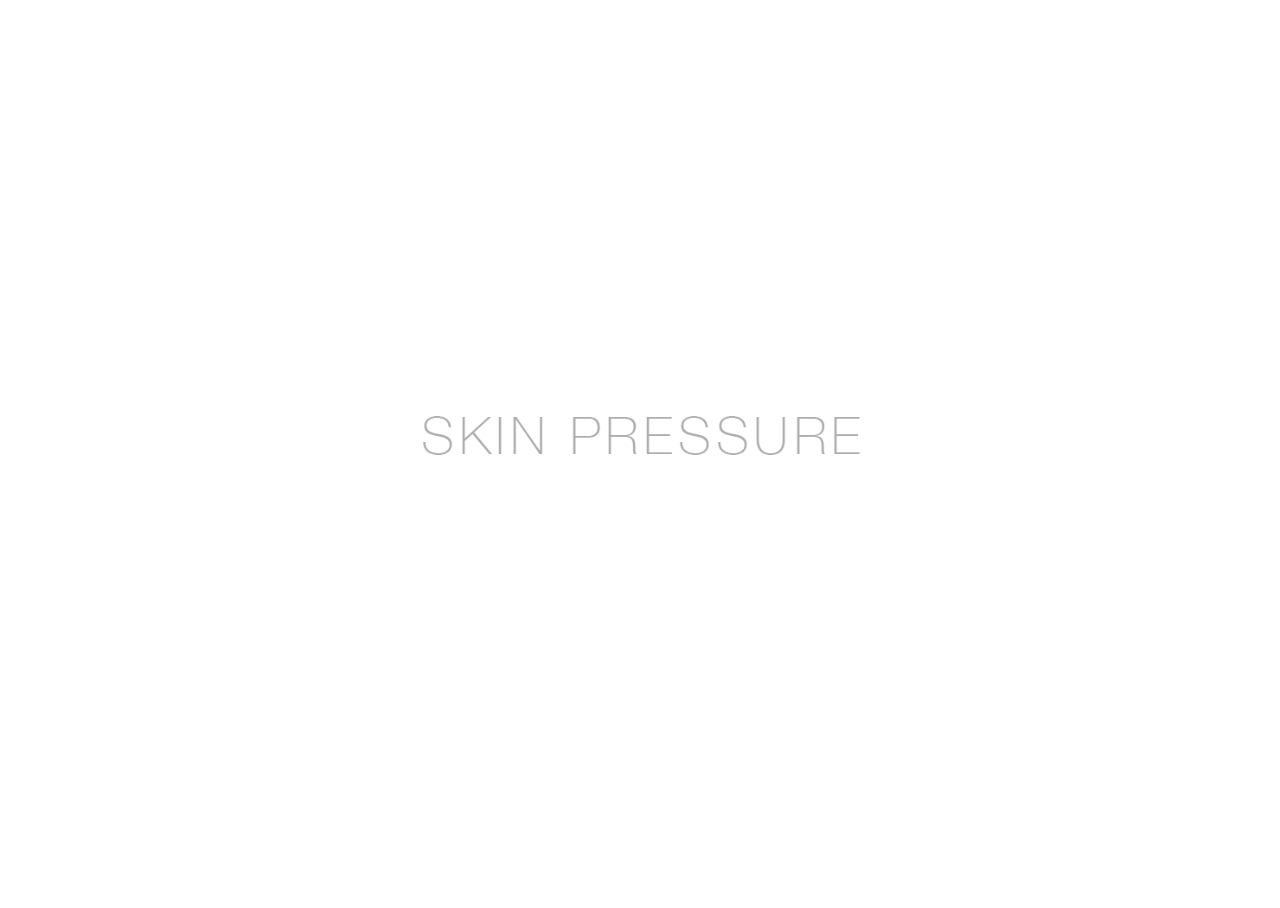
==== commit 1d9cb858: "c" ====
--- a/map/basic.html
+++ b/map/basic.html
@@ -518,7 +518,7 @@
         player = new YT.Player('player', {
           height: '100%',
           width: '100%',
-          videoId: 'M7lc1UVf-VE',
+          videoId: '',
           events: {
             'onReady': onPlayerReady,
             'onStateChange': onPlayerStateChange
@@ -528,7 +528,7 @@
 
       // 4. The API will call this function when the video player is ready.
       function onPlayerReady(event) {
-       // event.target.playVideo();
+        event.target.playVideo();
       }
 
       // 5. The API calls this function when the player's state changes.
@@ -537,7 +537,8 @@
       var done = false;
       function onPlayerStateChange(event) {
         if (event.data == YT.PlayerState.PLAYING && !done) {
-          setTimeout(stopVideo, 6000);
+          setTimeout(stopVideo, 0);
+          //player.setVolume(currentVolume - 10);
           done = true;
         }
       }
@@ -546,7 +547,7 @@
       }
 
 function myFunction() {
-    player.loadVideoById("Vw4KVoEVcr0", 0, "default");
+   // player.loadVideoById("8r31DFrFs5A", 0, "default");
 }
 
 $('.popImage').click(function () {
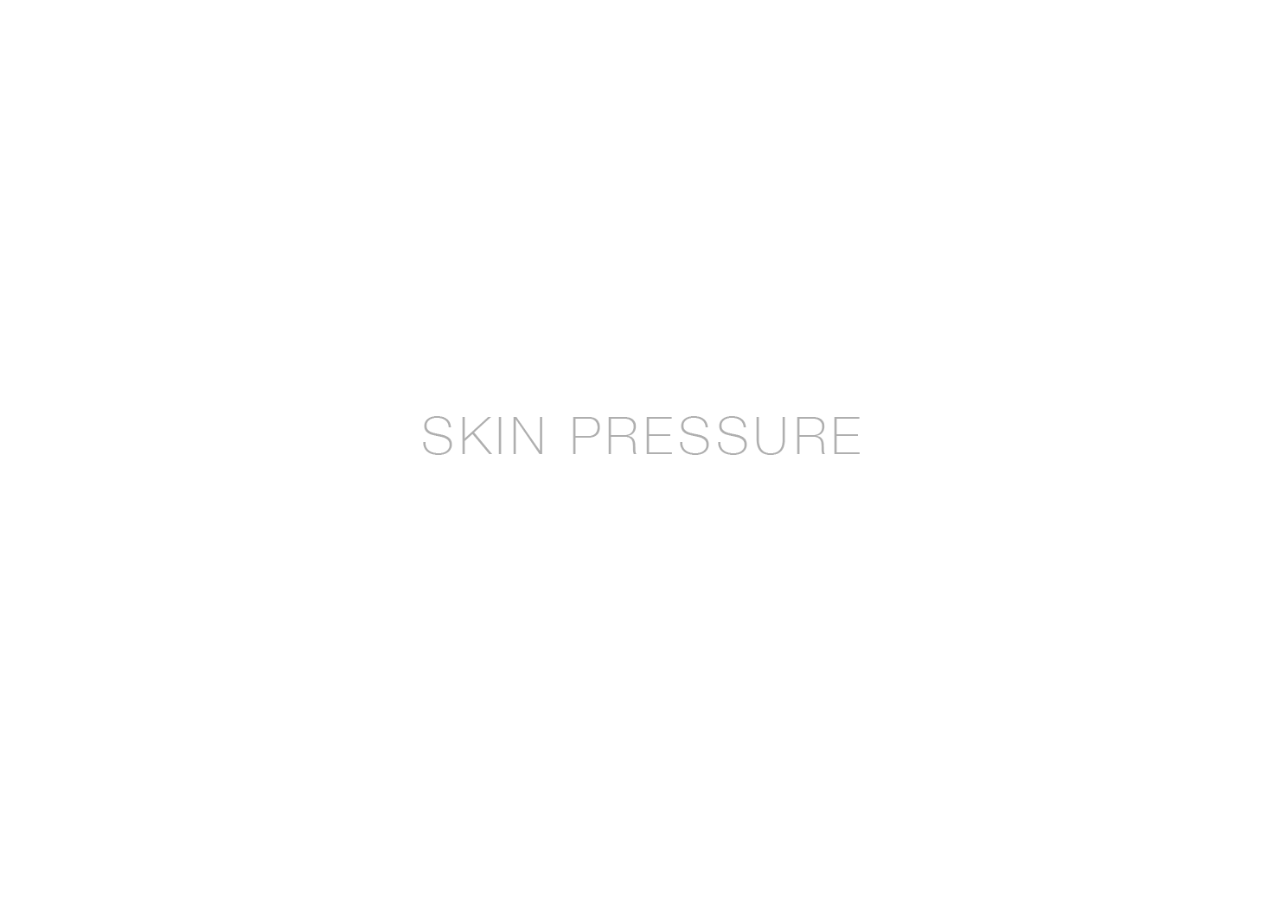
==== commit 2d2a1a2c: "c" ====
--- a/map/basic.html
+++ b/map/basic.html
@@ -546,9 +546,9 @@
         player.stopVideo();
       }
 
-function myFunction() {
-   // player.loadVideoById("8r31DFrFs5A", 0, "default");
-}
+// function myFunction() {
+//    // player.loadVideoById("8r31DFrFs5A", 0, "default");
+// }
 
 $('.popImage').click(function () {
   $("#guide").fadeOut();
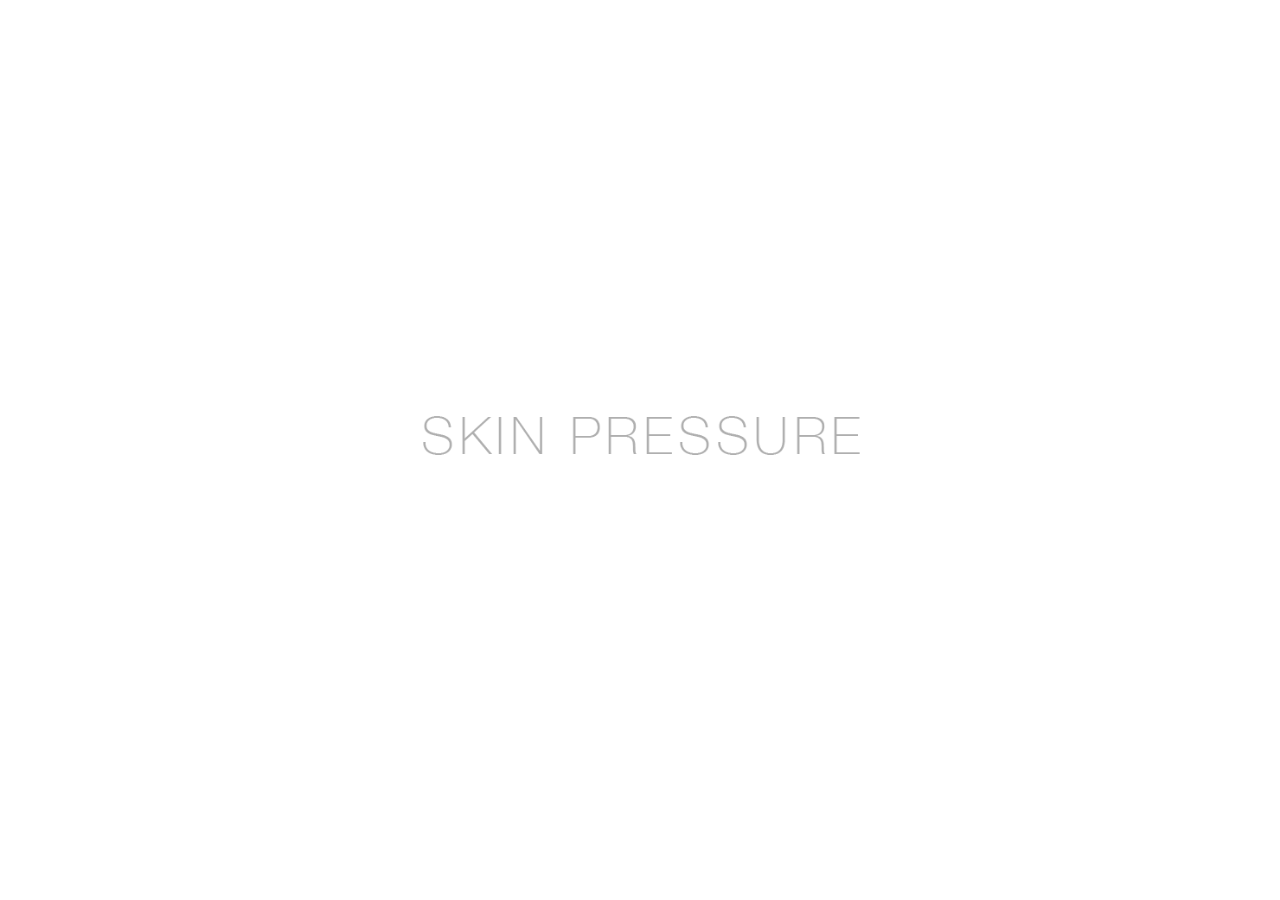
==== commit d0370f1a: "Update basic.html" ====
--- a/map/basic.html
+++ b/map/basic.html
@@ -2,6 +2,7 @@
 <html>
 <head>
   <title>Skin pressure</title>
+  <link href="https://fonts.googleapis.com/css?family=Raleway" rel="stylesheet">
   <link rel="stylesheet" media="all" href="jquery-jvectormap.css"/>
   <script src="assets/jquery-1.8.2.js"></script>
   <script src="../jquery-jvectormap.js"></script>
